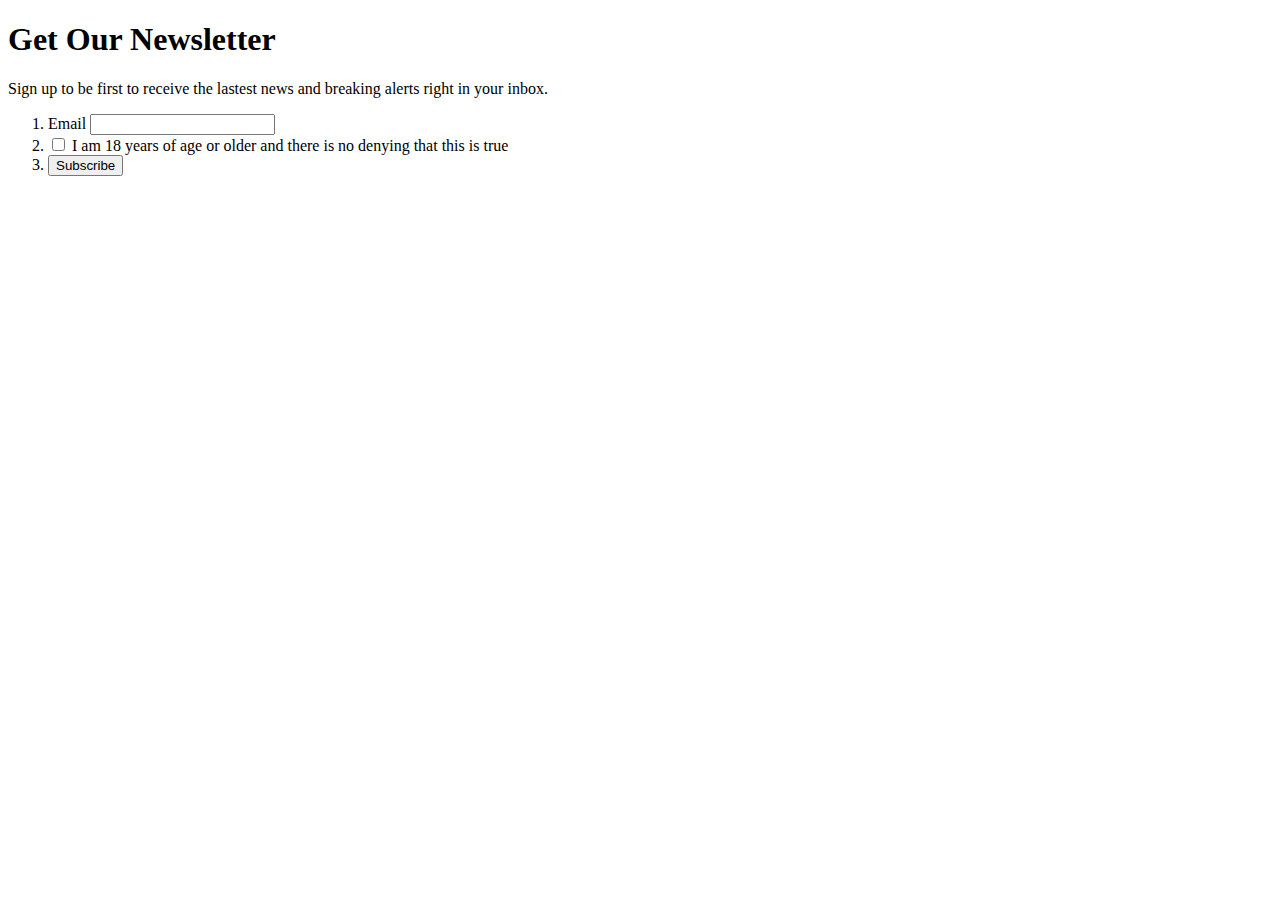
==== lab4/index.html @ 35f82afc "upload lab4" ====
<!DOCTYPE html>
<html lang="en" class="nojs">
<head>
  <title>HTML Form Elements</title>
  <meta charset="utf-8" />
  <meta name="viewport" content="width=device-width,initial-scale=1.0,shrink-to-fit=no" />
  <link rel="stylesheet" media="screen" href="css/screen.css"/>
  <link href="https://fonts.googleapis.com/css?family=Nosifer" rel="stylesheet"/> 
  <link href="https://fonts.googleapis.com/css?family=Courgette" rel="stylesheet"/>
</head>
<body>
<main id="content">
  <form method="get" action="#null">
    <h1>Get Our Newsletter</h1>
    <p>
      Sign up to be first to receive the lastest news
      and breaking alerts right in your inbox.
    </p>
    <ol>
      <li id="input-email">
        <label for="email">Email</label>
        <input type="email" name="email" id="email" pattern="^.+@.+$"/>
      </li>
      <li id="input-age-verification">
        <input type="checkbox" id="age-verification" name="age-verification" value="18" />
        <label for="age-verification">I am 18 years of age or older and there is no denying that this is true</label>
      </li>
      <li id="input-submit">
        <input type="submit" name="submit" id="submit" value="Subscribe" />
      </li>
    </ol>
  </form>
</main>
  <script src="https://ajax.googleapis.com/ajax/libs/jquery/3.1.1/jquery.min.js"></script>
  <script src="js/site.js"></script>
</body>
</html>
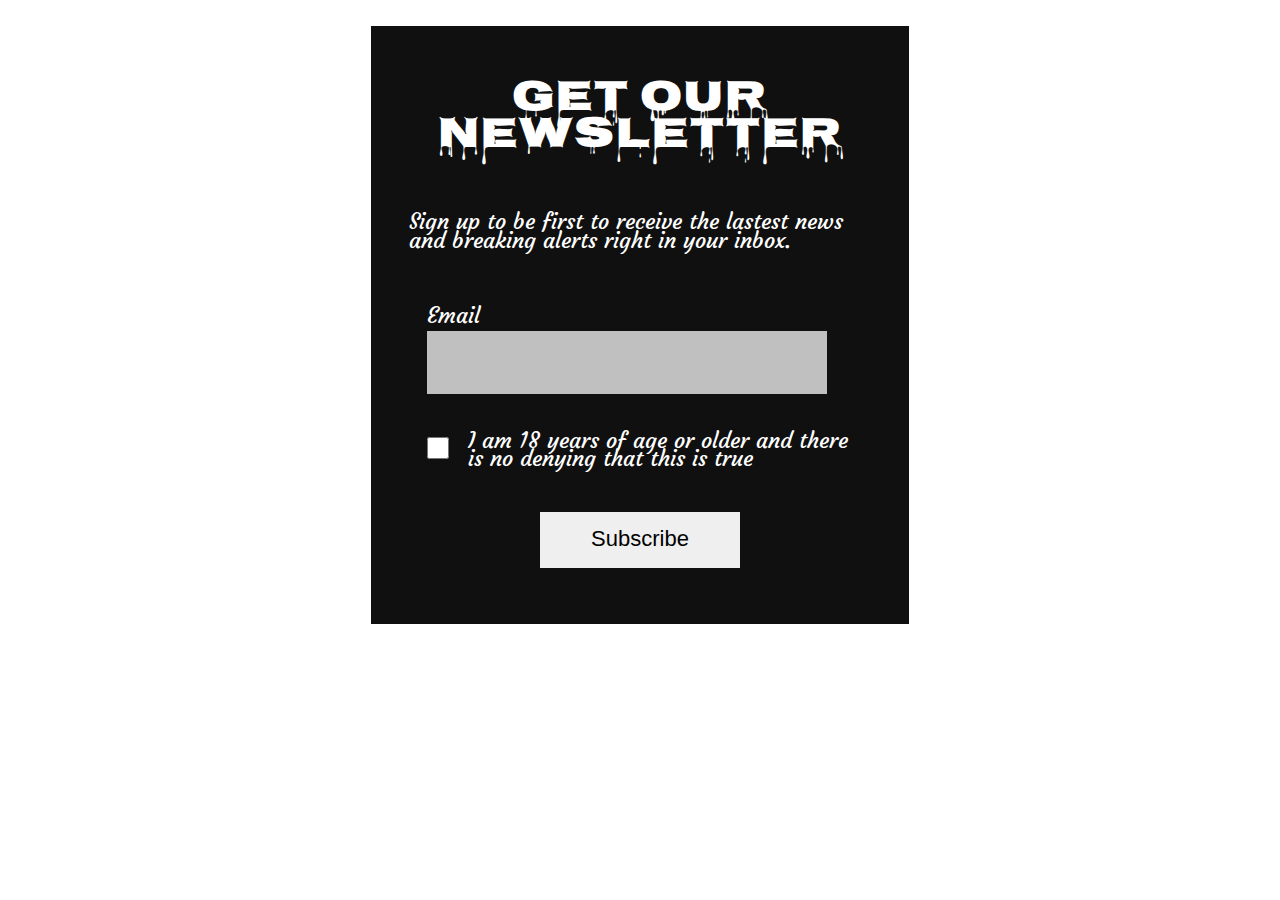
==== commit 8b7b1482: "Fix file" ====
--- a/lab4/index.html
+++ b/lab4/index.html
@@ -4,7 +4,7 @@
   <title>HTML Form Elements</title>
   <meta charset="utf-8" />
   <meta name="viewport" content="width=device-width,initial-scale=1.0,shrink-to-fit=no" />
-  <link rel="stylesheet" media="screen" href="css/screen.css"/>
+  <link rel="stylesheet" media="screen" href="screen.css"/>
   <link href="https://fonts.googleapis.com/css?family=Nosifer" rel="stylesheet"/> 
   <link href="https://fonts.googleapis.com/css?family=Courgette" rel="stylesheet"/>
 </head>
--- a/lab4/screen.css
+++ b/lab4/screen.css
@@ -0,0 +1,303 @@
+/* http://meyerweb.com/eric/tools/css/reset/
+   v2.0 | 20110126
+   License: none (public domain)
+*/
+/* stylelint-disable*/
+a,abbr,acronym,address,applet,article,aside,audio,b,big,blockquote,body,canvas,caption,center,cite,code,dd,del,details,dfn,div,dl,dt,em,embed,fieldset,figcaption,figure,footer,form,h1,h2,h3,h4,h5,h6,header,hgroup,html,i,iframe,img,ins,kbd,label,legend,li,mark,menu,nav,object,ol,output,p,pre,q,ruby,s,samp,section,small,span,strike,strong,sub,summary,sup,table,tbody,td,tfoot,th,thead,time,tr,tt,u,ul,var,video{margin:0;padding:0;border:0;font:inherit;vertical-align:baseline}article,aside,details,figcaption,figure,footer,header,hgroup,main,menu,nav,section{display:block}html{line-height:1}body{line-height:inherit}ol,ul{list-style:none}blockquote,q{quotes:none}blockquote:after,blockquote:before,q:after,q:before{content:'';content:none}table{border-collapse:collapse;border-spacing:0}
+/* stylelint-enable */
+
+/*! normalize.css v5.0.0 | MIT License | github.com/necolas/normalize.css */
+
+/* Forms
+   ========================================================================== */
+
+/**
+ * 1. Change the font styles in all browsers (opinionated).
+ * 2. Remove the margin in Firefox and Safari.
+ */
+
+button,
+input,
+optgroup,
+select,
+textarea {
+  font-family: sans-serif; /* 1 */
+  font-size: 100%; /* 1 */
+  line-height: 1.15; /* 1 */
+  margin: 0; /* 2 */
+}
+
+/**
+ * Show the overflow in IE.
+ * 1. Show the overflow in Edge.
+ */
+
+button,
+input { /* 1 */
+  overflow: visible;
+}
+
+/**
+ * Remove the inheritance of text transform in Edge, Firefox, and IE.
+ * 1. Remove the inheritance of text transform in Firefox.
+ */
+
+button,
+select { /* 1 */
+  text-transform: none;
+}
+
+/**
+ * 1. Prevent a WebKit bug where (2) destroys native `audio` and `video`
+ *    controls in Android 4.
+ * 2. Correct the inability to style clickable types in iOS and Safari.
+ */
+
+button,
+html [type="button"], /* 1 */
+[type="reset"],
+[type="submit"] {
+  -webkit-appearance: button; /* 2 */
+}
+
+/**
+ * Remove the inner border and padding in Firefox.
+ */
+
+button::-moz-focus-inner,
+[type="button"]::-moz-focus-inner,
+[type="reset"]::-moz-focus-inner,
+[type="submit"]::-moz-focus-inner {
+  border-style: none;
+  padding: 0;
+}
+
+/**
+ * Restore the focus styles unset by the previous rule.
+ */
+
+button:-moz-focusring,
+[type="button"]:-moz-focusring,
+[type="reset"]:-moz-focusring,
+[type="submit"]:-moz-focusring {
+  outline: 1px dotted ButtonText;
+}
+
+/**
+ * Change the border, margin, and padding in all browsers (opinionated).
+ */
+
+fieldset {
+  border: 1px solid #c0c0c0;
+  margin: 0 2px;
+  padding: 0.35em 0.625em 0.75em;
+}
+
+/**
+ * 1. Correct the text wrapping in Edge and IE.
+ * 2. Correct the color inheritance from `fieldset` elements in IE.
+ * 3. Remove the padding so developers are not caught out when they zero out
+ *    `fieldset` elements in all browsers.
+ */
+
+legend {
+  box-sizing: border-box; /* 1 */
+  color: inherit; /* 2 */
+  display: table; /* 1 */
+  max-width: 100%; /* 1 */
+  padding: 0; /* 3 */
+  white-space: normal; /* 1 */
+}
+
+/**
+ * 1. Add the correct display in IE 9-.
+ * 2. Add the correct vertical alignment in Chrome, Firefox, and Opera.
+ */
+
+progress {
+  display: inline-block; /* 1 */
+  vertical-align: baseline; /* 2 */
+}
+
+/**
+ * Remove the default vertical scrollbar in IE.
+ */
+
+textarea {
+  overflow: auto;
+}
+
+/**
+ * 1. Add the correct box sizing in IE 10-.
+ * 2. Remove the padding in IE 10-.
+ */
+
+[type="checkbox"],
+[type="radio"] {
+  box-sizing: border-box; /* 1 */
+  padding: 0; /* 2 */
+}
+
+/**
+ * Correct the cursor style of increment and decrement buttons in Chrome.
+ */
+
+[type="number"]::-webkit-inner-spin-button,
+[type="number"]::-webkit-outer-spin-button {
+  height: auto;
+}
+
+/**
+ * 1. Correct the odd appearance in Chrome and Safari.
+ * 2. Correct the outline style in Safari.
+ */
+
+[type="search"] {
+  -webkit-appearance: textfield; /* 1 */
+  outline-offset: -2px; /* 2 */
+}
+
+/**
+ * Remove the inner padding and cancel buttons in Chrome and Safari on macOS.
+ */
+
+[type="search"]::-webkit-search-cancel-button,
+[type="search"]::-webkit-search-decoration {
+  -webkit-appearance: none;
+}
+
+/**
+ * 1. Correct the inability to style clickable types in iOS and Safari.
+ * 2. Change font properties to `inherit` in Safari.
+ */
+
+::-webkit-file-upload-button {
+  -webkit-appearance: button; /* 1 */
+  font: inherit; /* 2 */
+}
+
+/* End Form portion of Normalize CSS */
+
+/* Responsive Media */
+img, audio, video {
+  display: block;
+  max-width: 100%;
+}
+
+/* ===== BASE STYLES ===== */
+html
+{
+	font-size: 1.375em; /* 22px */
+	line-height: 1.182em; /* 26px / ~ 120% */
+	padding: 1.182em; /* 26px / ~ 120% */
+	text-rendering: optimizeLegibility;
+}
+
+
+
+/* ===== LAYOUT STYLES ====== */
+
+form
+{
+	margin: 0 auto;
+	width: 500px;
+	background-color: #808080;
+}
+	
+#content *
+{
+	line-height: 0.85em; 
+	padding: 0.85em; 
+}
+
+#content h1
+{
+	font-family: 'Nosifer', cursive;
+	font-size: 2em; 
+	text-align: center;
+	width: 500px;
+	margin-left: -0.85em;
+}
+
+#content p
+{
+  font-family: 'Courgette', cursive;
+  font-size: 1em; /* 26px */
+}
+	
+#content label
+{ 
+	font-family: 'Courgette', cursive;
+	margin-left: -0.85em;
+	font-size: 1em; /* 26px */
+}
+	
+#content input
+{
+	box-sizing: border-box;
+	margin-top: 0.25em;
+	font-size: 0.618; /* 16px */
+	box-sizing: border-box;
+	border-style:none;
+}
+
+input[type="checkbox"] 
+{
+  height: 1em;
+  width: 1em;
+  float: left;
+  display: inline;
+  margin-right: 0.85em;
+}
+
+input[type="checkbox"] 
+{
+  height: 1em;
+  width: 1em;
+  float: left;
+  display: inline;
+}
+
+#age-verification 
+{
+	display: block;
+}
+
+	
+#email
+{
+	width: 400px;
+	display: block;
+	background-color: #C0C0C0;
+}
+
+#submit 
+{
+	display: block;
+	margin: 0 auto;
+	width: 200px;
+}
+
+/* ===== MODULAR STYLES ===== 
+
+	Golden Section Modular Scale:
+	http://www.modularscale.com/?26&px&1.618
+
+	Used with the mobile first design
+
+	Major Sixth Modular Scale:
+	http://www.modularscale.com/?22&px&1.667&web&text
+
+	used with the desktop design 
+ */
+
+/* ===== STATE STYLES ======= */
+
+@media screen and (min-width: 800px)
+{
+	form
+	{
+		background-color: #101010;
+		color: #ffffff;
+	}
+}